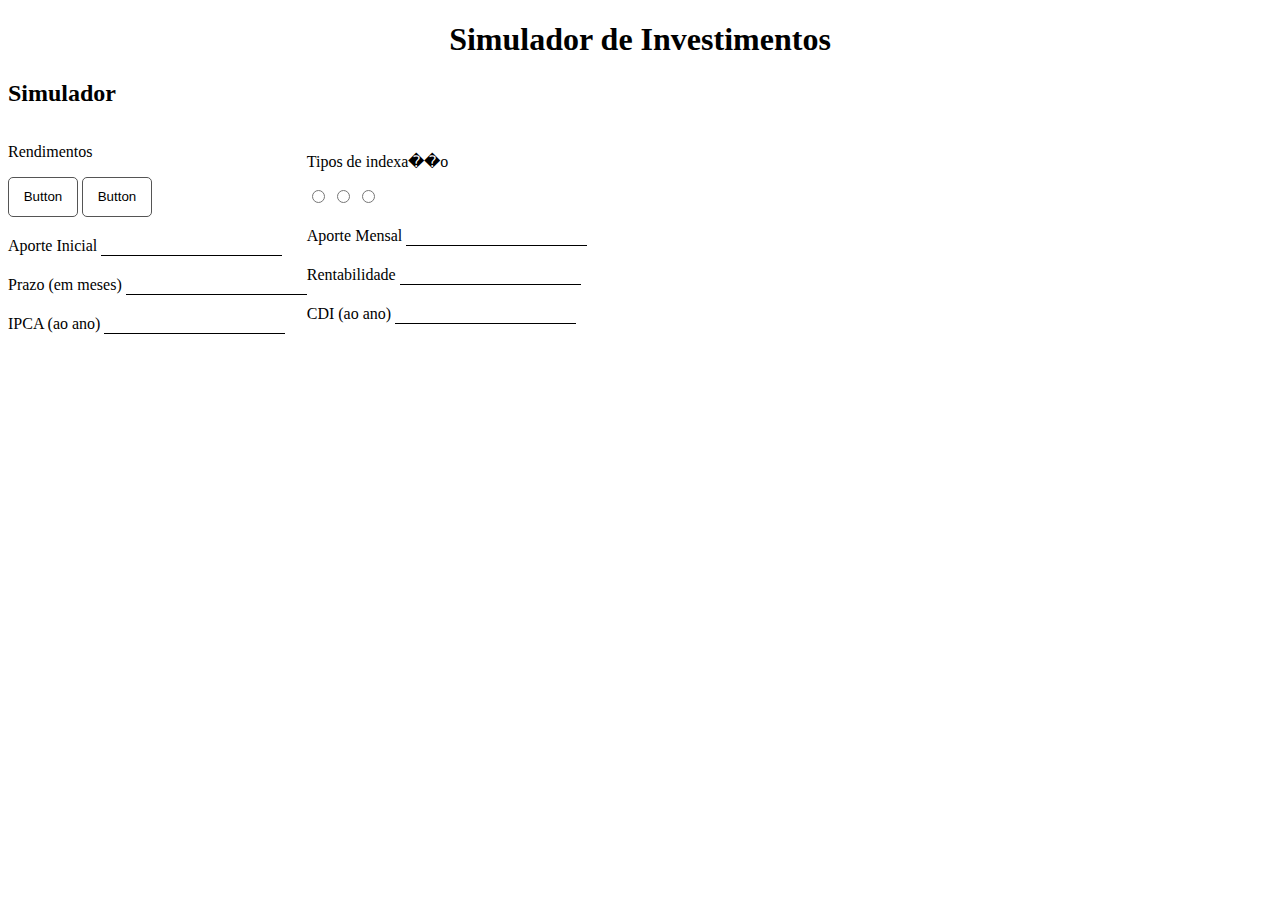
==== index.html @ bbda23dc "Button" ====
<!doctype html>
<html lang="pt=br">

<head>  
    <meta charset="utf-8">
    <title> Calculadora de Investimentos </title>
    <link rel="stylesheet" href="personalizacao.css">
</head>

<body>
    <div>
        <h1 class="main-title"> Simulador de Investimentos </h1>

        <h2 class="second-title"> Simulador </h2>
        
        <form action="destino.php" method="post" class="father-flex">
            <section>
                <div class="income">
                    <p> Rendimentos </p>
                    <button class="button"> Button </button>
                    <button class="button"> Button </button>
                </div>

                <div class="form-input">
                    <label for="aporteinicial" class="label-spacing child-flex"> Aporte Inicial </label> 
                    <input type="number" id="aporteinicial" name="aporteinicial"> 
                </div>

                <div class="form-input">
                    <label for="prazo" class="label-spacing child-flex"> Prazo (em meses) </label> 
                    <input type="number" id="prazo" name="prazo">
                </div>

                <div class="form-input">
                    <label for="ipca" class="label-spacing child-flex"> IPCA (ao ano) </label> 
                    <input type="number" id="ipca" name="ipca"> 
                </div>
            </section>

            <section>
                <div class="income">
                    <p> Tipos de indexa��o </p>
                    <input type="radio" id="pre" name="indexacao">
                    <input type="radio" id="pos" name="indexacao">
                    <input type="radio" id="fixado" name="indexacao">
                </div>

               <div class="form-input">
                   <label for="aportemensal" class="label-spacing child-flex"> Aporte Mensal </label>
                   <input type="number" id="aportemensal" name="aportemensal">
                </div>

                <div class="form-input">
                    <label for="rentabilidade" class="label-spacing child-flex"> Rentabilidade </label>
                    <input type="number" id="rentabilidade" name="rentabilidade">
                </div>

                <div class="form-input">
                    <label for="number" class="label-spacing child-flex"> CDI (ao ano) </label>
                    <input type="number" id="cdi" name="cdi">
                </div>
            </section>
        </form>
    </div>


</body>

</html>
---- personalizacao.css ----
.main-title {
    text-align: center;
}

.second-title {
    font-weight: bold;
}

.income {
    margin-bottom: 20px;
}

.button {
    color: black;
    background-color: white;
    border: 1px solid #555;
    padding: 5px 3px;
    height: 40px;
    width: 70px;
    border-radius: 5px;
    text-align: center;
    cursor: pointer;
    user-select: none;
}

.button:hover {
    background-color: #FF7F50;
    transition: background 1s;
}

.form-input {
    margin-bottom: 20px;
}

.father-flex {
    height: 100%;
    display: flex;
    flex-direction: row;
    flex-flow: 
    justify-content: flex-start;
    align-items: center;
}

.child-flex {
    
}

form input[type='number'] {
    border: 0;
    border-bottom: 1px solid black;
    outline: none;
}

.label-spacing {
    margin-bottom: 50px;
}

input::-webkit-outer-spin-button,
input::-webkit-inner-spin-button {
  -webkit-appearance: none;
    margin: 0;
}
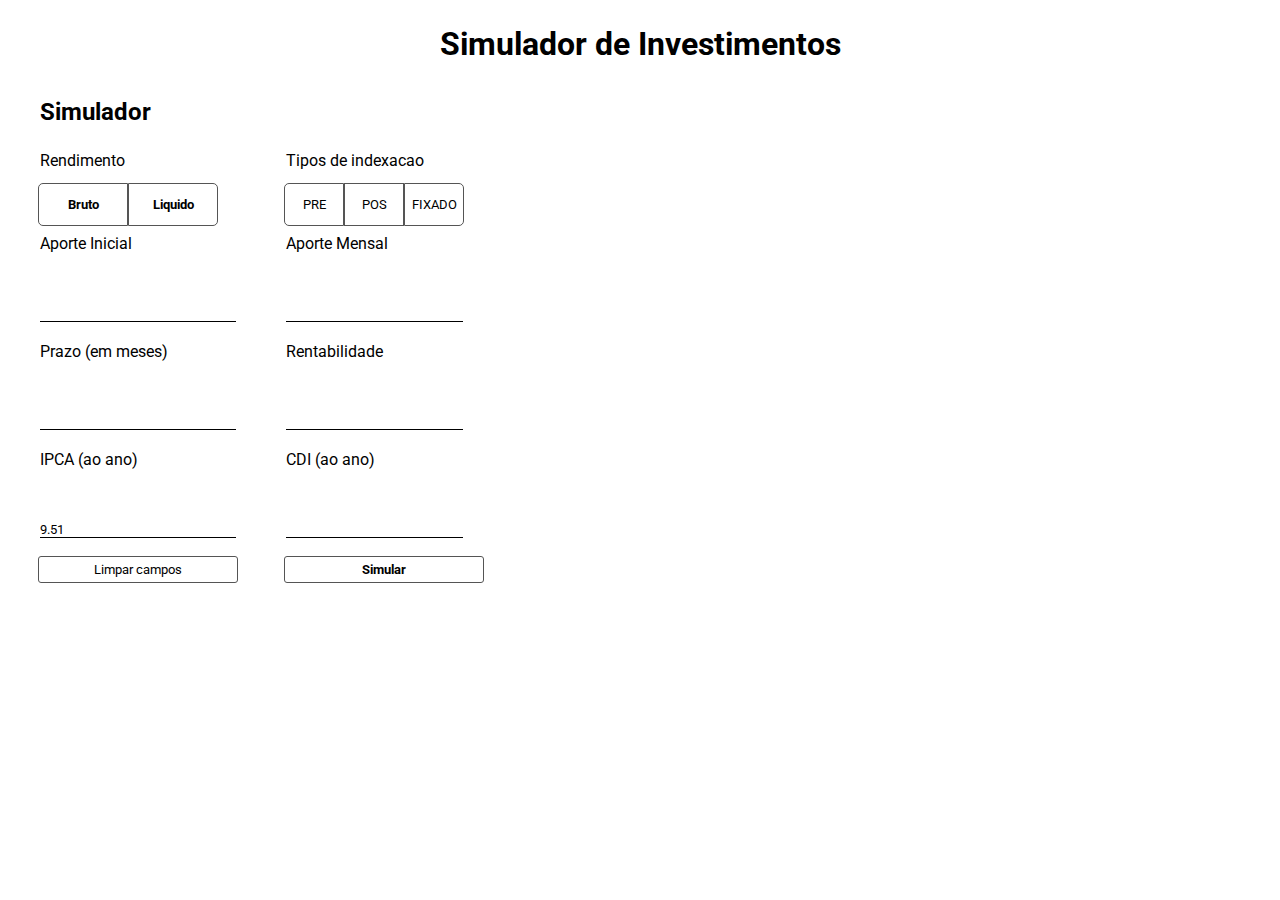
==== commit f3a4bb5f: "Update" ====
--- a/index.html
+++ b/index.html
@@ -1,28 +1,32 @@
 <!doctype html>
-<html lang="pt=br">
+<html lang="pt/br">
 
 <head>  
     <meta charset="utf-8">
     <title> Calculadora de Investimentos </title>
+    <link rel="preconnect" href="https://fonts.googleapis.com">
+    <link rel="preconnect" href="https://fonts.gstatic.com" crossorigin>
+    <link href="https://fonts.googleapis.com/css2?family=Playfair+Display:ital,wght@0,500;0,600;1,400&family=Roboto:wght@300&display=swap" rel="stylesheet">
     <link rel="stylesheet" href="personalizacao.css">
+    
 </head>
 
 <body>
-    <div>
+    <div class="background">
         <h1 class="main-title"> Simulador de Investimentos </h1>
 
         <h2 class="second-title"> Simulador </h2>
         
         <form action="destino.php" method="post" class="father-flex">
-            <section>
+            <section class="section">
                 <div class="income">
-                    <p> Rendimentos </p>
-                    <button class="button"> Button </button>
-                    <button class="button"> Button </button>
+                    <p class="income-title"> Rendimento </p>
+                    <button class="button button1 button-format"> Bruto </button>
+                    <button class="button button-last button-format"> Liquido </button>
                 </div>
 
                 <div class="form-input">
-                    <label for="aporteinicial" class="label-spacing child-flex"> Aporte Inicial </label> 
+                    <label for="aporteinicial" class="label-spacing child-flex"> Aporte Inicial </label>
                     <input type="number" id="aporteinicial" name="aporteinicial"> 
                 </div>
 
@@ -32,17 +36,20 @@
                 </div>
 
                 <div class="form-input">
-                    <label for="ipca" class="label-spacing child-flex"> IPCA (ao ano) </label> 
-                    <input type="number" id="ipca" name="ipca"> 
+                    <label for="ipca" class="label-spacing child-flex tpca"> IPCA (ao ano) </label> 
+                    <input type="number" id="ipca" name="ipca" value="9.51"> 
                 </div>
+
+                <button class="button-style button-side-left"> Limpar campos </button>
+            
             </section>
 
             <section>
                 <div class="income">
-                    <p> Tipos de indexa��o </p>
-                    <input type="radio" id="pre" name="indexacao">
-                    <input type="radio" id="pos" name="indexacao">
-                    <input type="radio" id="fixado" name="indexacao">
+                    <p class="indexing"> Tipos de indexacao </p>
+                    <button class="button button1 button-format2"> PRE </button>
+                    <button class="button button-format2"> POS </button>
+                    <button class="button button-last button-format2"> FIXADO </button>
                 </div>
 
                <div class="form-input">
@@ -59,11 +66,21 @@
                     <label for="number" class="label-spacing child-flex"> CDI (ao ano) </label>
                     <input type="number" id="cdi" name="cdi">
                 </div>
+
+                <button class="button button-style button-side-right"> Simular </button>
+                
             </section>
+            
+                
+                
+           
+        
+            
         </form>
     </div>
 
 
 </body>
 
-</html>+</html>
+
--- a/personalizacao.css
+++ b/personalizacao.css
@@ -1,26 +1,69 @@
+* {
+    font-family: 'Roboto', sans-serif;
+    margin: 0;
+    padding: 0;
+    box-sizing: border-box;
+}
+
 .main-title {
     text-align: center;
+    margin: 25px 0 35px 0px;
 }
 
 .second-title {
-    font-weight: bold;
+    margin: 20px 0px 10px 40px;
+}
+
+.section {
+    margin-right: 50px;
 }
 
 .income {
-    margin-bottom: 20px;
+    margin-bottom: 10px;
+}
+
+.income-title {
+    margin-bottom: 15px;
+}
+
+.indexing {
+    margin-bottom:15px;
+}
+
+.button-format {
+    font-weight: bold;
+    width: 90px;
+    height: 43px;
+    padding: 100px;
+}
+
+.button-format2 {
+    width: 60px;
+    height: 43px;
 }
 
 .button {
     color: black;
+    border: 1px solid #555;
     background-color: white;
-    border: 1px solid #555;
-    padding: 5px 3px;
-    height: 40px;
-    width: 70px;
-    border-radius: 5px;
+    
     text-align: center;
     cursor: pointer;
     user-select: none;
+
+    margin: -2px;
+    padding: 5px 3px;
+}
+
+
+.button1 {
+    border-top-left-radius: 5px;
+    border-bottom-left-radius: 5px;
+}
+
+.button-last {
+    border-top-right-radius: 5px;
+    border-bottom-right-radius: 5px;
 }
 
 .button:hover {
@@ -32,23 +75,53 @@
     margin-bottom: 20px;
 }
 
+.button-side-right {
+    margin-right: -100px;
+    border-radius: 3px;
+    width: 200px;
+    font-weight: bold;
+}
+
+.button-side-left {
+    margin-left: -15px;
+    border-radius: 3px;
+    width: 200px;
+    background-color: white;
+    color: black;
+    border: 1px solid #555;
+    background-color: white;
+    
+    text-align: center;
+    cursor: pointer;
+    user-select: none;
+
+    margin: -2px;
+    padding: 5px 3px;
+}
+
+.button-side-left:hover {
+    background-color: red;
+}
+
 .father-flex {
-    height: 100%;
     display: flex;
     flex-direction: row;
-    flex-flow: 
     justify-content: flex-start;
     align-items: center;
+    height: 100%;
+    margin: 25px 40px;
 }
 
 .child-flex {
-    
+    display: flex;
+    flex-direction: column;
 }
 
 form input[type='number'] {
     border: 0;
     border-bottom: 1px solid black;
     outline: none;
+    width: 100%;
 }
 
 .label-spacing {
@@ -60,5 +133,3 @@
   -webkit-appearance: none;
     margin: 0;
 }
-
-
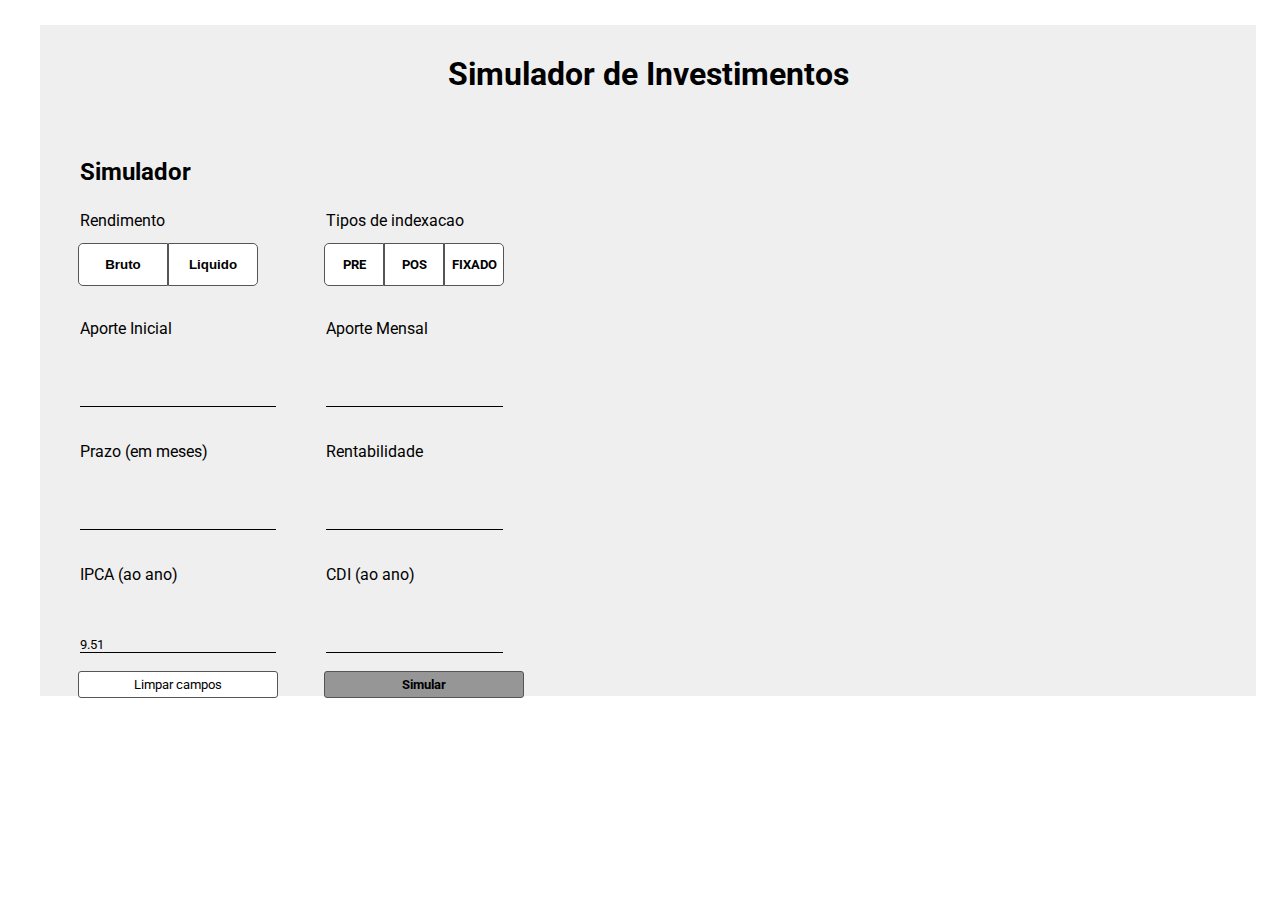
==== commit ef11806b: "Update" ====
--- a/index.html
+++ b/index.html
@@ -27,17 +27,17 @@
 
                 <div class="form-input">
                     <label for="aporteinicial" class="label-spacing child-flex"> Aporte Inicial </label>
-                    <input type="number" id="aporteinicial" name="aporteinicial"> 
+                    <input type="text" id="aporteinicial" name="aporteinicial"> 
                 </div>
 
                 <div class="form-input">
                     <label for="prazo" class="label-spacing child-flex"> Prazo (em meses) </label> 
-                    <input type="number" id="prazo" name="prazo">
+                    <input type="text" id="prazo" name="prazo">
                 </div>
 
                 <div class="form-input">
                     <label for="ipca" class="label-spacing child-flex tpca"> IPCA (ao ano) </label> 
-                    <input type="number" id="ipca" name="ipca" value="9.51"> 
+                    <input type="text" id="ipca" name="ipca" value="9.51"> 
                 </div>
 
                 <button class="button-style button-side-left"> Limpar campos </button>
@@ -54,17 +54,17 @@
 
                <div class="form-input">
                    <label for="aportemensal" class="label-spacing child-flex"> Aporte Mensal </label>
-                   <input type="number" id="aportemensal" name="aportemensal">
+                   <input type="text" id="aportemensal" name="aportemensal">
                 </div>
 
                 <div class="form-input">
                     <label for="rentabilidade" class="label-spacing child-flex"> Rentabilidade </label>
-                    <input type="number" id="rentabilidade" name="rentabilidade">
+                    <input type="text" id="rentabilidade" name="rentabilidade">
                 </div>
 
                 <div class="form-input">
                     <label for="number" class="label-spacing child-flex"> CDI (ao ano) </label>
-                    <input type="number" id="cdi" name="cdi">
+                    <input type="text" id="cdi" name="cdi">
                 </div>
 
                 <button class="button button-style button-side-right"> Simular </button>
--- a/personalizacao.css
+++ b/personalizacao.css
@@ -5,9 +5,18 @@
     box-sizing: border-box;
 }
 
+.background {
+    background-color: #EFEFEF;
+    height: 95%;
+    width: 95%;
+    margin: 20px 40px 40px 40px;
+    
+}
+
 .main-title {
     text-align: center;
     margin: 25px 0 35px 0px;
+    padding: 30px;
 }
 
 .second-title {
@@ -35,9 +44,12 @@
     width: 90px;
     height: 43px;
     padding: 100px;
+    font-family: 'Source Serif 4', sans-serif;
+    font-weight: bold;
 }
 
 .button-format2 {
+    font-weight: bold;
     width: 60px;
     height: 43px;
 }
@@ -46,11 +58,11 @@
     color: black;
     border: 1px solid #555;
     background-color: white;
-    
+    opacity: 100%;
     text-align: center;
     cursor: pointer;
     user-select: none;
-
+    
     margin: -2px;
     padding: 5px 3px;
 }
@@ -67,8 +79,10 @@
 }
 
 .button:hover {
-    background-color: #FF7F50;
+    background-color: #ED8E53;
+    color: white;
     transition: background 1s;
+    
 }
 
 .form-input {
@@ -76,6 +90,7 @@
 }
 
 .button-side-right {
+    background-color: #969696;
     margin-right: -100px;
     border-radius: 3px;
     width: 200px;
@@ -86,7 +101,7 @@
     margin-left: -15px;
     border-radius: 3px;
     width: 200px;
-    background-color: white;
+    
     color: black;
     border: 1px solid #555;
     background-color: white;
@@ -99,7 +114,7 @@
     padding: 5px 3px;
 }
 
-.button-side-left:hover {
+//.button-side-left:hover {
     background-color: red;
 }
 
@@ -115,13 +130,16 @@
 .child-flex {
     display: flex;
     flex-direction: column;
+    margin-top: 35px;
 }
 
-form input[type='number'] {
+form input[type='text'] {
     border: 0;
     border-bottom: 1px solid black;
     outline: none;
     width: 100%;
+    background-color: #EFEFEF;
+    
 }
 
 .label-spacing {
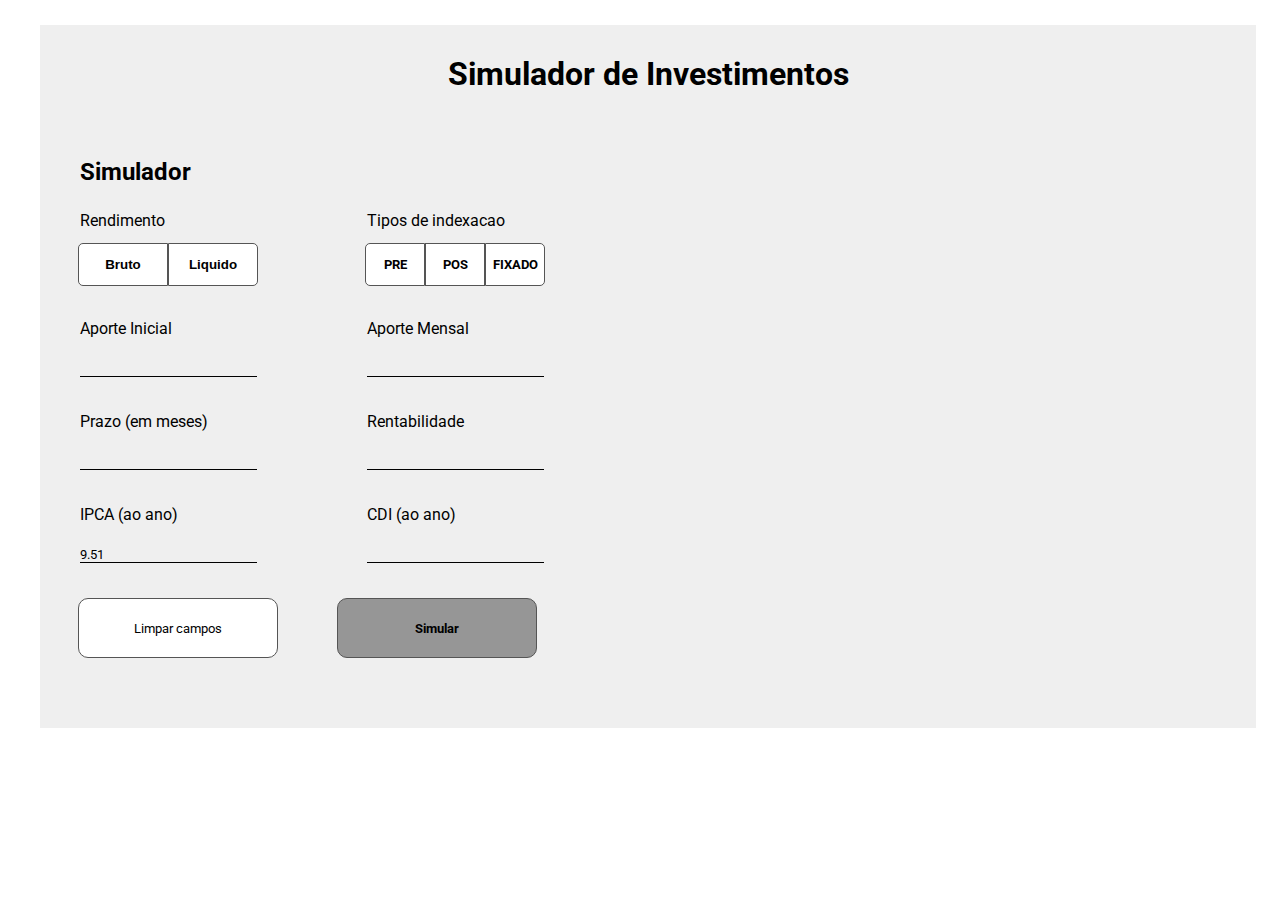
==== commit 0b514ea4: "Update" ====
--- a/index.html
+++ b/index.html
@@ -19,7 +19,7 @@
         
         <form action="destino.php" method="post" class="father-flex">
             <section class="section">
-                <div class="income">
+                <div>
                     <p class="income-title"> Rendimento </p>
                     <button class="button button1 button-format"> Bruto </button>
                     <button class="button button-last button-format"> Liquido </button>
@@ -40,12 +40,14 @@
                     <input type="text" id="ipca" name="ipca" value="9.51"> 
                 </div>
 
-                <button class="button-style button-side-left"> Limpar campos </button>
-            
+                
+                    <button class="button-style button-side-left"> Limpar campos </button>
+                
             </section>
 
             <section>
-                <div class="income">
+            <div> 
+                <div>
                     <p class="indexing"> Tipos de indexacao </p>
                     <button class="button button1 button-format2"> PRE </button>
                     <button class="button button-format2"> POS </button>
@@ -66,8 +68,9 @@
                     <label for="number" class="label-spacing child-flex"> CDI (ao ano) </label>
                     <input type="text" id="cdi" name="cdi">
                 </div>
-
-                <button class="button button-style button-side-right"> Simular </button>
+            </div>
+                
+                    <button class="button button-style button-side-right"> Simular </button>
                 
             </section>
             
--- a/personalizacao.css
+++ b/personalizacao.css
@@ -7,10 +7,9 @@
 
 .background {
     background-color: #EFEFEF;
-    height: 95%;
+    height: 100%;
     width: 95%;
     margin: 20px 40px 40px 40px;
-    
 }
 
 .main-title {
@@ -27,16 +26,13 @@
     margin-right: 50px;
 }
 
-.income {
-    margin-bottom: 10px;
-}
-
 .income-title {
     margin-bottom: 15px;
+    margin-right: 0px;
 }
 
 .indexing {
-    margin-bottom:15px;
+    margin-bottom: 15px;
 }
 
 .button-format {
@@ -86,22 +82,24 @@
 }
 
 .form-input {
-    margin-bottom: 20px;
+    margin: 0px 60px 20px 0px;
 }
 
 .button-side-right {
     background-color: #969696;
-    margin-right: -100px;
-    border-radius: 3px;
+    margin-left: -30px;
+    border-radius: 10px;
     width: 200px;
     font-weight: bold;
+    height: 60px;
 }
 
 .button-side-left {
     margin-left: -15px;
-    border-radius: 3px;
+    border-radius: 10px;
     width: 200px;
-    
+    height: 60px;
+
     color: black;
     border: 1px solid #555;
     background-color: white;
@@ -114,7 +112,7 @@
     padding: 5px 3px;
 }
 
-//.button-side-left:hover {
+.button-side-left:hover {
     background-color: red;
 }
 
@@ -133,17 +131,21 @@
     margin-top: 35px;
 }
 
+.button-style {
+    margin-top: 15px;
+    margin-bottom: 70px;
+}
+
 form input[type='text'] {
     border: 0;
     border-bottom: 1px solid black;
     outline: none;
     width: 100%;
     background-color: #EFEFEF;
-    
 }
 
 .label-spacing {
-    margin-bottom: 50px;
+    margin-bottom: 20px;
 }
 
 input::-webkit-outer-spin-button,
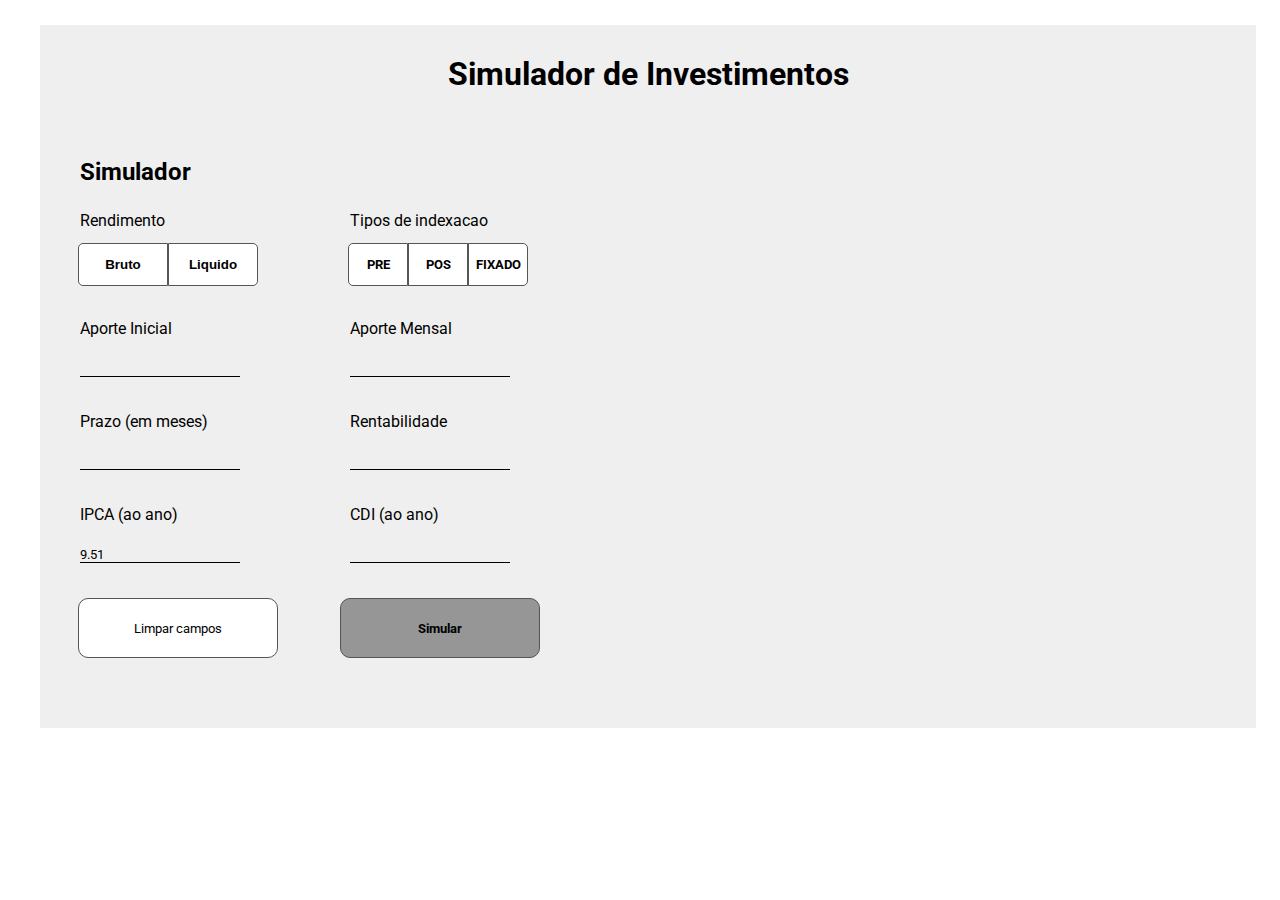
==== commit 2aed5c1e: "Update" ====
--- a/index.html
+++ b/index.html
@@ -68,9 +68,10 @@
                     <label for="number" class="label-spacing child-flex"> CDI (ao ano) </label>
                     <input type="text" id="cdi" name="cdi">
                 </div>
+                <button class="button button-style button-side-right"> Simular </button>
             </div>
                 
-                    <button class="button button-style button-side-right"> Simular </button>
+                    
                 
             </section>
             
--- a/personalizacao.css
+++ b/personalizacao.css
@@ -87,7 +87,7 @@
 
 .button-side-right {
     background-color: #969696;
-    margin-left: -30px;
+    margin-left: -10px;
     border-radius: 10px;
     width: 200px;
     font-weight: bold;
@@ -140,8 +140,9 @@
     border: 0;
     border-bottom: 1px solid black;
     outline: none;
-    width: 100%;
+    width: 160px;
     background-color: #EFEFEF;
+    
 }
 
 .label-spacing {
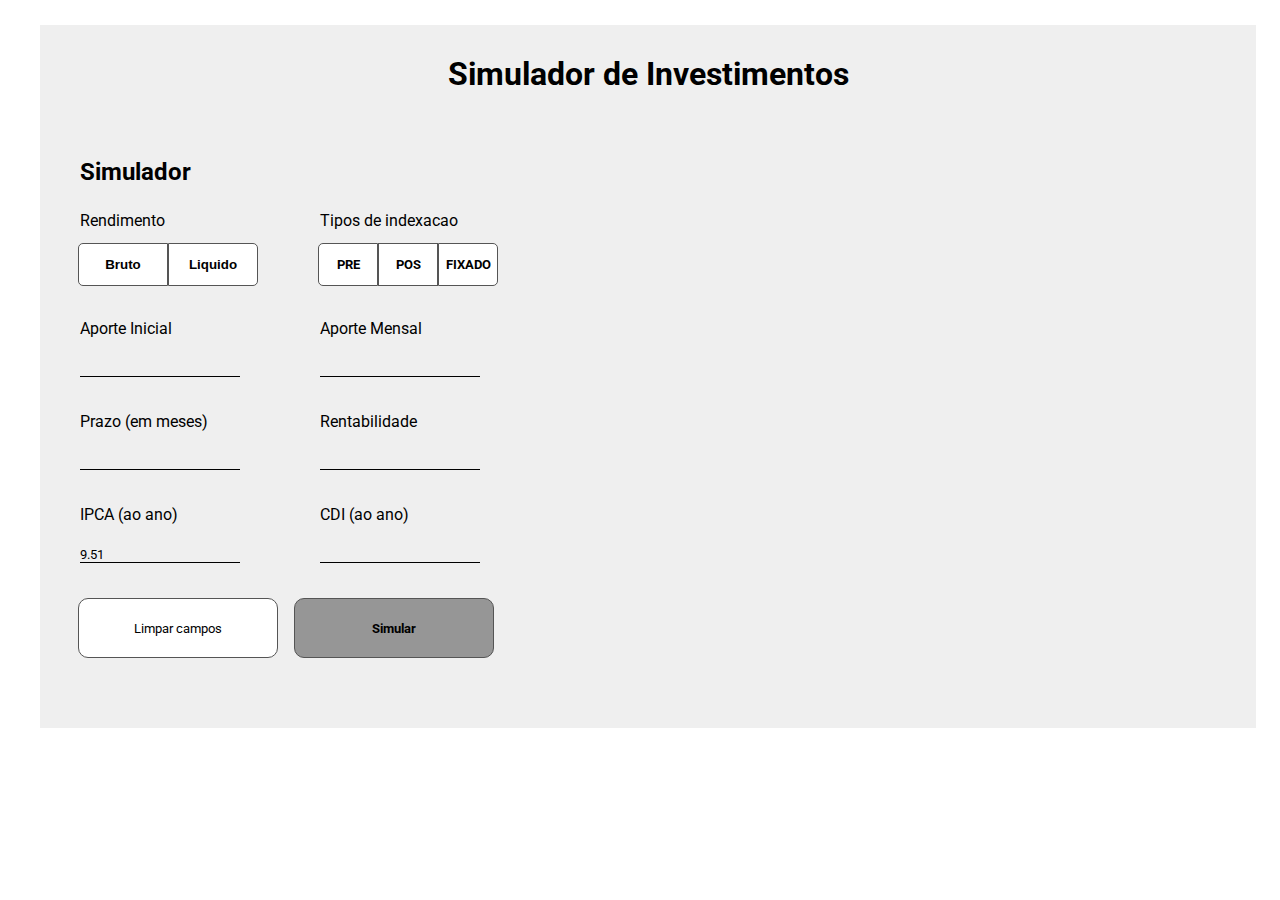
==== commit 9fe38897: "Update" ====
--- a/index.html
+++ b/index.html
@@ -46,7 +46,7 @@
             </section>
 
             <section>
-            <div> 
+            <div class="teste"> 
                 <div>
                     <p class="indexing"> Tipos de indexacao </p>
                     <button class="button button1 button-format2"> PRE </button>
@@ -68,10 +68,10 @@
                     <label for="number" class="label-spacing child-flex"> CDI (ao ano) </label>
                     <input type="text" id="cdi" name="cdi">
                 </div>
-                <button class="button button-style button-side-right"> Simular </button>
+                
             </div>
                 
-                    
+                    <button class="button button-style button-side-right"> Simular </button>
                 
             </section>
             
--- a/personalizacao.css
+++ b/personalizacao.css
@@ -85,9 +85,13 @@
     margin: 0px 60px 20px 0px;
 }
 
+.teste {
+    margin-left: -30px;
+}
+
 .button-side-right {
     background-color: #969696;
-    margin-left: -10px;
+    margin-left: -56px;
     border-radius: 10px;
     width: 200px;
     font-weight: bold;
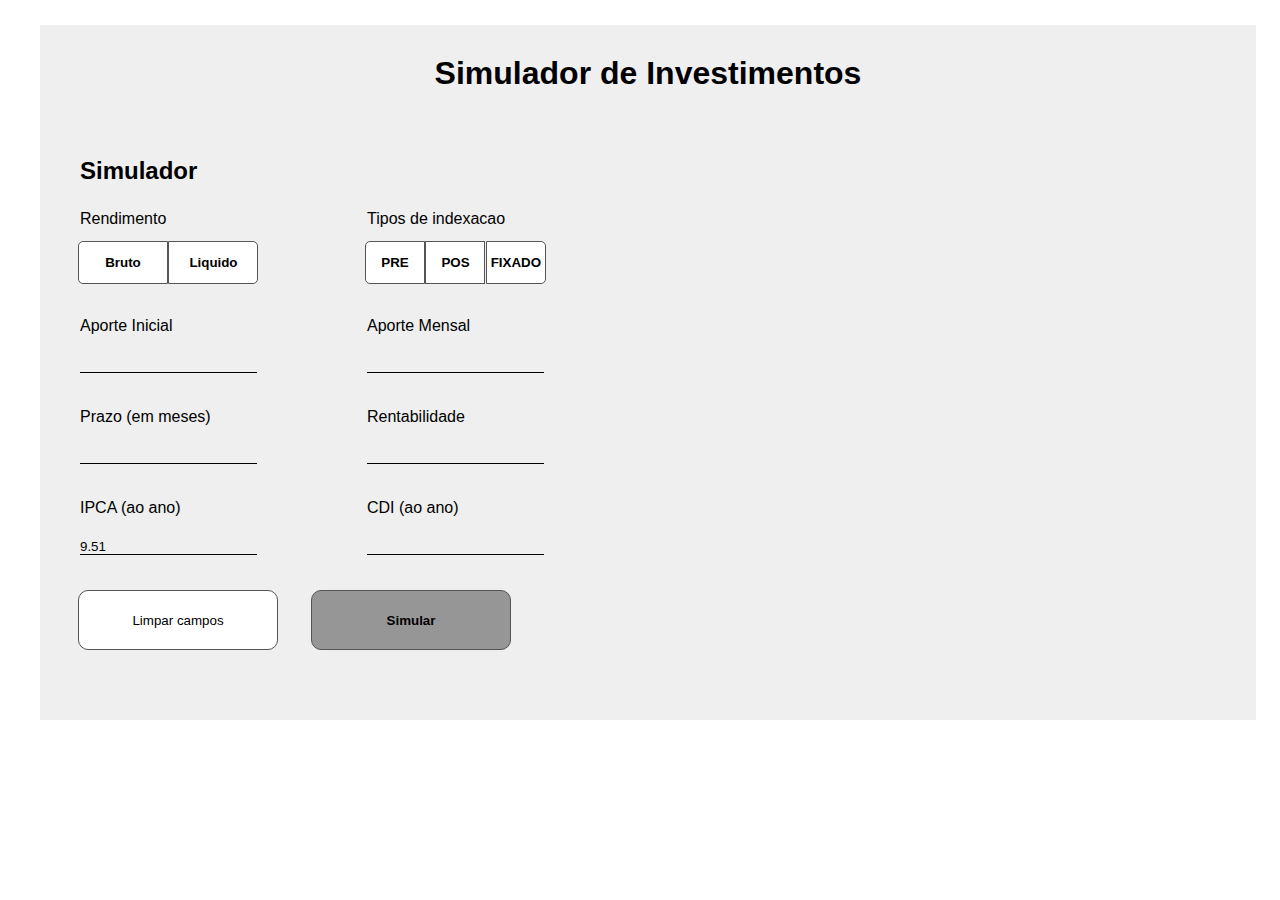
==== commit 16538f8d: "Update" ====
--- a/index.html
+++ b/index.html
@@ -7,7 +7,7 @@
     <link rel="preconnect" href="https://fonts.googleapis.com">
     <link rel="preconnect" href="https://fonts.gstatic.com" crossorigin>
     <link href="https://fonts.googleapis.com/css2?family=Playfair+Display:ital,wght@0,500;0,600;1,400&family=Roboto:wght@300&display=swap" rel="stylesheet">
-    <link rel="stylesheet" href="personalizacao.css">
+    <link rel="stylesheet" href="style.css">
     
 </head>
 
@@ -24,7 +24,7 @@
                     <button class="button button1 button-format"> Bruto </button>
                     <button class="button button-last button-format"> Liquido </button>
                 </div>
-
+                
                 <div class="form-input">
                     <label for="aporteinicial" class="label-spacing child-flex"> Aporte Inicial </label>
                     <input type="text" id="aporteinicial" name="aporteinicial"> 
@@ -36,24 +36,23 @@
                 </div>
 
                 <div class="form-input">
-                    <label for="ipca" class="label-spacing child-flex tpca"> IPCA (ao ano) </label> 
+                    <label for="ipca" class="label-spacing child-flex"> IPCA (ao ano) </label> 
                     <input type="text" id="ipca" name="ipca" value="9.51"> 
                 </div>
-
+                
                 
                     <button class="button-style button-side-left"> Limpar campos </button>
                 
             </section>
 
             <section>
-            <div class="teste"> 
                 <div>
                     <p class="indexing"> Tipos de indexacao </p>
                     <button class="button button1 button-format2"> PRE </button>
                     <button class="button button-format2"> POS </button>
                     <button class="button button-last button-format2"> FIXADO </button>
                 </div>
-
+                <div class="teste">
                <div class="form-input">
                    <label for="aportemensal" class="label-spacing child-flex"> Aporte Mensal </label>
                    <input type="text" id="aportemensal" name="aportemensal">
@@ -68,7 +67,6 @@
                     <label for="number" class="label-spacing child-flex"> CDI (ao ano) </label>
                     <input type="text" id="cdi" name="cdi">
                 </div>
-                
             </div>
                 
                     <button class="button button-style button-side-right"> Simular </button>
--- a/style.css
+++ b/style.css
@@ -0,0 +1,158 @@
+@media(max-width: 1200px) {
+    body {
+        width: 1000px;
+    }
+}
+
+* {
+    font-family: 'Source Serif 4', sans-serif;
+    margin: 0;
+    padding: 0;
+    box-sizing: border-box;
+}
+
+.background {
+    background-color: #EFEFEF;
+    height: 100%;
+    width: 95%;
+    margin: 20px 40px 40px 40px;
+}
+
+.main-title {
+    text-align: center;
+    margin: 25px 0 35px 0px;
+    padding: 30px;
+}
+
+.second-title {
+    margin: 20px 0px 10px 40px;
+}
+
+.section {
+    margin-right: 50px;
+}
+
+.income-title {
+    margin-bottom: 15px;
+}
+
+.indexing {
+    margin-bottom: 15px;
+}
+
+.button-format {
+    font-weight: bold;
+    width: 90px;
+    height: 43px;
+    padding: 100px;
+}
+
+.button-format2 {
+    font-weight: bold;
+    width: 60px;
+    height: 43px;
+}
+
+.button {
+    color: black;
+    border: 1px solid #555;
+    background-color: white;
+    opacity: 100%;
+    text-align: center;
+    cursor: pointer;
+    user-select: none;
+    
+    margin: -2px;
+    padding: 5px 3px;
+}
+
+
+.button1 {
+    border-top-left-radius: 5px;
+    border-bottom-left-radius: 5px;
+}
+
+.button-last {
+    border-top-right-radius: 5px;
+    border-bottom-right-radius: 5px;
+}
+
+.button:hover {
+    background-color: #ED8E53;
+    color: white;
+    transition: background 1s;
+}
+
+.form-input {
+    margin: 0px 60px 20px 0px;
+}
+
+.button-side-right {
+    background-color: #969696;
+    margin-left: -56px;
+    border-radius: 10px;
+    width: 200px;
+    font-weight: bold;
+    height: 60px;
+}
+
+.button-side-left {
+    margin-left: -15px;
+    border-radius: 10px;
+    width: 200px;
+    height: 60px;
+
+    color: black;
+    border: 1px solid #555;
+    background-color: white;
+    
+    text-align: center;
+    cursor: pointer;
+    user-select: none;
+
+    margin: -2px;
+    padding: 5px 3px;
+}
+
+.button-side-left:hover {
+    background-color: red;
+}
+
+.father-flex {
+    display: flex;
+    flex-direction: row;
+    justify-content: flex-start;
+    align-items: center;
+    height: 100%;
+    margin: 25px 40px;
+}
+
+.child-flex {
+    display: flex;
+    flex-direction: column;
+    margin-top: 35px;
+
+}
+
+.button-style {
+    margin-top: 15px;
+    margin-bottom: 70px;
+}
+
+form input[type='text'] {
+    border: 0;
+    border-bottom: 1px solid black;
+    outline: none;
+    width: 100%;
+    background-color: #EFEFEF;
+}
+
+.label-spacing {
+    margin-bottom: 20px;
+}
+
+input::-webkit-outer-spin-button,
+input::-webkit-inner-spin-button {
+  -webkit-appearance: none;
+    margin: 0;
+}
